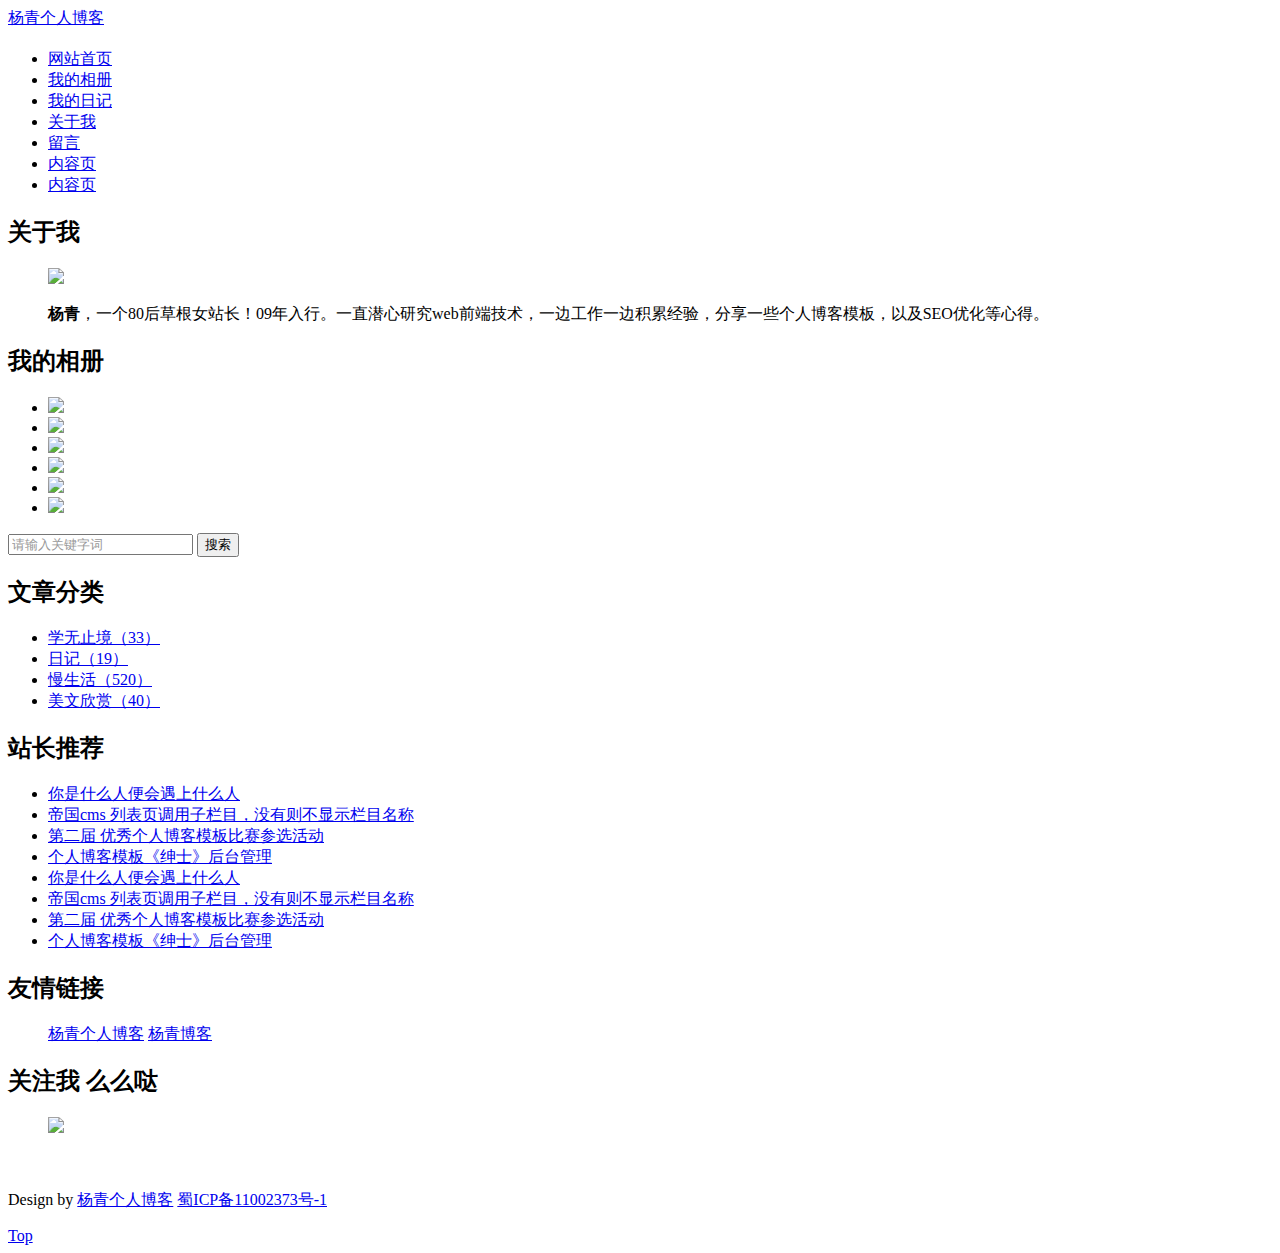
==== target/classes/templates/index.html @ 5cf68aa4 "zwd" ====
<!doctype html>
<html xmlns:th="http://www.w3.org/1999/xhtml">
<head>
<meta charset="UTF-8">
<title>首页_杨青个人博客 - 一个站在web前端设计之路的女技术员个人博客网站</title>
<meta name="keywords" content="个人博客,杨青个人博客,个人博客模板,杨青" />
<meta name="description" content="杨青个人博客，是一个站在web前端设计之路的女程序员个人网站，提供个人博客模板免费资源下载的个人原创网站。" />
<meta name="viewport" content="width=device-width, initial-scale=1.0">
<link href="css/base.css" rel="stylesheet">
<link href="css/index.css" rel="stylesheet">
<link href="css/m.css" rel="stylesheet">
<script src="js/jquery.min.js" type="text/javascript"></script>
<script type="text/javascript" src="../static/js/comm.js"></script>
<!--[if lt IE 9]>
  <script src="../static/js/modernizr.js"></script>
  <![endif]-->
</head>
<body>
<header class="header-navigation" id="header">
  <nav><div class="logo"><a href="/">杨青个人博客</a></div>
    <h2 id="mnavh"><span class="navicon"></span></h2>
    <ul id="starlist">
      <li><a href="index.html">网站首页</a></li>
      <li><a href="picture">我的相册</a></li>
      <li><a href="list.html">我的日记</a></li>
      <li><a href="about.html">关于我</a></li>
      <li><a href="gbook.html">留言</a></li>
      <li><a href="info.html">内容页</a></li>
      <li><a href="infopic.html">内容页</a></li>
    </ul>
</nav>
</header>
<article>
  <aside class="l_box">
      <div class="about_me">
        <h2>关于我</h2>
        <ul>
          <i><img src="images/4.jpg"></i>
          <p><b>杨青</b>，一个80后草根女站长！09年入行。一直潜心研究web前端技术，一边工作一边积累经验，分享一些个人博客模板，以及SEO优化等心得。</p>
        </ul>
      </div>
      <div class="wdxc">
        <h2>我的相册</h2>
        <ul>
          <li><a href="/"><img src="images/7.jpg"></a></li>
          <li><a href="/"><img src="images/8.jpg"></a></li>
          <li><a href="/"><img src="images/9.jpg"></a></li>
          <li><a href="/"><img src="images/10.jpg"></a></li>
          <li><a href="/"><img src="images/11.jpg"></a></li>
          <li><a href="/"><img src="images/12.jpg"></a></li>
        </ul>
      </div>
      <div class="search">
        <form action="/e/search/index.php" method="post" name="searchform" id="searchform">
          <input name="keyboard" id="keyboard" class="input_text" value="请输入关键字词" style="color: rgb(153, 153, 153);" onfocus="if(value=='请输入关键字词'){this.style.color='#000';value=''}" onblur="if(value==''){this.style.color='#999';value='请输入关键字词'}" type="text">
          <input name="show" value="title" type="hidden">
          <input name="tempid" value="1" type="hidden">
          <input name="tbname" value="news" type="hidden">
          <input name="Submit" class="input_submit" value="搜索" type="submit">
        </form>
      </div>
      <div class="fenlei">
        <h2>文章分类</h2>
        <ul>
          <li><a href="/">学无止境（33）</a></li>
          <li><a href="/">日记（19）</a></li>
          <li><a href="/">慢生活（520）</a></li>
          <li><a href="/">美文欣赏（40）</a></li>
        </ul>
      </div>
      <div class="tuijian">
        <h2>站长推荐</h2>
        <ul>
          <li><a href="/">你是什么人便会遇上什么人</a></li>
          <li><a href="/">帝国cms 列表页调用子栏目，没有则不显示栏目名称</a></li>
          <li><a href="/">第二届 优秀个人博客模板比赛参选活动</a></li>
          <li><a href="/">个人博客模板《绅士》后台管理</a></li>
          <li><a href="/">你是什么人便会遇上什么人</a></li>
          <li><a href="/">帝国cms 列表页调用子栏目，没有则不显示栏目名称</a></li>
          <li><a href="/">第二届 优秀个人博客模板比赛参选活动</a></li>
          <li><a href="/">个人博客模板《绅士》后台管理</a></li>
        </ul>
      </div>
      <div class="links">
        <h2>友情链接</h2>
        <ul>
          <a href="http://www.yangqq.com">杨青个人博客</a> <a href="http://www.yangqq.com">杨青博客</a>
        </ul>
      </div>
      <div class="guanzhu">
        <h2>关注我 么么哒</h2>
        <ul>
          <img src="images/wx.jpg">
        </ul>
      </div>
  </aside>
  <main class="r_box">
    <li th:each="article:${articles}">
      <i><a><img th:src="'images/'+${article.path}"></a></i>
      <h3><a href="/"><span th:text="${article.title}"></span></a></h3>
      <p><span th:text="${article.content}"></span></p>
    </li>
    <!--<li><i><a href="/"><img src="images/1.jpg"></a></i>-->
      <!--<h3><a href="/">你是什么人便会遇上什么人</a></h3>-->
      <!--<p>有时就为了一句狠话，像心头一口毒钉，永远麻痺着亲密感情交流。恶言，真要慎出，平日多誠心爱语，乃最简易之佈施。</p>-->
    <!--</li>-->

  </main>
</article>
<footer>
  <p>Design by <a href="http://www.yangqq.com" target="_blank">杨青个人博客</a> <a href="/">蜀ICP备11002373号-1</a></p>
</footer>
<a href="#" class="cd-top">Top</a>
</body>
</html>
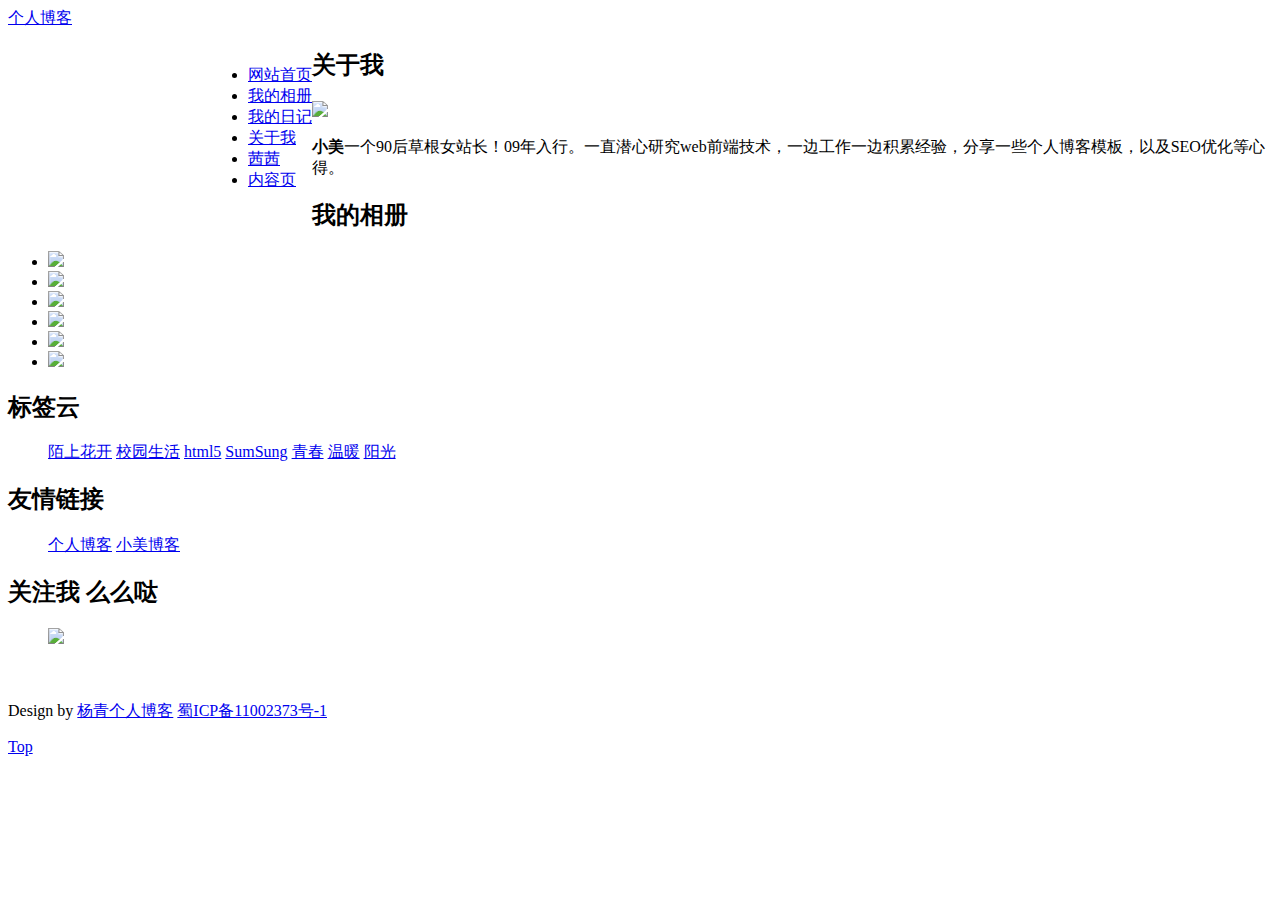
==== commit b7173e16: "zwd" ====
--- a/target/classes/templates/index.html
+++ b/target/classes/templates/index.html
@@ -2,31 +2,46 @@
 <html xmlns:th="http://www.w3.org/1999/xhtml">
 <head>
 <meta charset="UTF-8">
-<title>首页_杨青个人博客 - 一个站在web前端设计之路的女技术员个人博客网站</title>
-<meta name="keywords" content="个人博客,杨青个人博客,个人博客模板,杨青" />
-<meta name="description" content="杨青个人博客，是一个站在web前端设计之路的女程序员个人网站，提供个人博客模板免费资源下载的个人原创网站。" />
+<title>个人博客网站</title>
+<meta name="keywords" content="个人博客" />
+<meta name="description" content="个人网站。" />
 <meta name="viewport" content="width=device-width, initial-scale=1.0">
 <link href="css/base.css" rel="stylesheet">
 <link href="css/index.css" rel="stylesheet">
 <link href="css/m.css" rel="stylesheet">
-<script src="js/jquery.min.js" type="text/javascript"></script>
-<script type="text/javascript" src="../static/js/comm.js"></script>
-<!--[if lt IE 9]>
-  <script src="../static/js/modernizr.js"></script>
-  <![endif]-->
+  <style>
+    .li1 {
+      width: 135px;
+      float:none !important;
+      height:37px;
+      padding-left: 0px !important;
+      line-height: 200%;
+      !important
+    }
+  </style>
+
 </head>
 <body>
 <header class="header-navigation" id="header">
-  <nav><div class="logo"><a href="/">杨青个人博客</a></div>
+  <nav><div class="logo"><a href="/">个人博客</a></div>
     <h2 id="mnavh"><span class="navicon"></span></h2>
-    <ul id="starlist">
-      <li><a href="index.html">网站首页</a></li>
-      <li><a href="picture">我的相册</a></li>
-      <li><a href="list.html">我的日记</a></li>
+    <ul id="starlist" style="float: left;margin-left: 200px">
+      <li><a href="/">网站首页</a></li>
+      <li><a href="share?startRow=1">我的相册</a></li>
+      <li onmouseover="show()" onmouseleave="hide()"><a href="list.html">我的日记</a>
+        <ul style="background:white;opacity:0.7;text-align:center;display:none" id = "id1">
+          <li  class="li1"><a href="/note">杂记</a></li>
+          <li class="li1"><a href="/feel">感悟</a></li>
+        </ul>
+      </li>
       <li><a href="about.html">关于我</a></li>
-      <li><a href="gbook.html">留言</a></li>
+
+      <li><a href="gbook">茜茜</a></li>
       <li><a href="info.html">内容页</a></li>
-      <li><a href="infopic.html">内容页</a></li>
+    </ul>
+      <ul id="starlist" style="float: right;margin-right: -300px">
+      <li>注册</li>
+      <li><a th:href="login">登录</a></li>
     </ul>
 </nav>
 </header>
@@ -36,55 +51,30 @@
         <h2>关于我</h2>
         <ul>
           <i><img src="images/4.jpg"></i>
-          <p><b>杨青</b>，一个80后草根女站长！09年入行。一直潜心研究web前端技术，一边工作一边积累经验，分享一些个人博客模板，以及SEO优化等心得。</p>
+          <p><b>小美</b>一个90后草根女站长！09年入行。一直潜心研究web前端技术，一边工作一边积累经验，分享一些个人博客模板，以及SEO优化等心得。</p>
         </ul>
       </div>
       <div class="wdxc">
         <h2>我的相册</h2>
         <ul>
-          <li><a href="/"><img src="images/7.jpg"></a></li>
-          <li><a href="/"><img src="images/8.jpg"></a></li>
-          <li><a href="/"><img src="images/9.jpg"></a></li>
-          <li><a href="/"><img src="images/10.jpg"></a></li>
-          <li><a href="/"><img src="images/11.jpg"></a></li>
-          <li><a href="/"><img src="images/12.jpg"></a></li>
+          <li><a href="share?startRow=1"><img src="images/7.jpg"></a></li>
+          <li><a href="share?startRow=1"><img src="images/8.jpg"></a></li>
+          <li><a href="share?startRow=1"><img src="images/9.jpg"></a></li>
+          <li><a href="share?startRow=1"><img src="images/10.jpg"></a></li>
+          <li><a href="share?startRow=1"><img src="images/11.jpg"></a></li>
+          <li><a href="share?startRow=1"><img src="images/12.jpg"></a></li>
         </ul>
       </div>
-      <div class="search">
-        <form action="/e/search/index.php" method="post" name="searchform" id="searchform">
-          <input name="keyboard" id="keyboard" class="input_text" value="请输入关键字词" style="color: rgb(153, 153, 153);" onfocus="if(value=='请输入关键字词'){this.style.color='#000';value=''}" onblur="if(value==''){this.style.color='#999';value='请输入关键字词'}" type="text">
-          <input name="show" value="title" type="hidden">
-          <input name="tempid" value="1" type="hidden">
-          <input name="tbname" value="news" type="hidden">
-          <input name="Submit" class="input_submit" value="搜索" type="submit">
-        </form>
-      </div>
-      <div class="fenlei">
-        <h2>文章分类</h2>
-        <ul>
-          <li><a href="/">学无止境（33）</a></li>
-          <li><a href="/">日记（19）</a></li>
-          <li><a href="/">慢生活（520）</a></li>
-          <li><a href="/">美文欣赏（40）</a></li>
-        </ul>
-      </div>
-      <div class="tuijian">
-        <h2>站长推荐</h2>
-        <ul>
-          <li><a href="/">你是什么人便会遇上什么人</a></li>
-          <li><a href="/">帝国cms 列表页调用子栏目，没有则不显示栏目名称</a></li>
-          <li><a href="/">第二届 优秀个人博客模板比赛参选活动</a></li>
-          <li><a href="/">个人博客模板《绅士》后台管理</a></li>
-          <li><a href="/">你是什么人便会遇上什么人</a></li>
-          <li><a href="/">帝国cms 列表页调用子栏目，没有则不显示栏目名称</a></li>
-          <li><a href="/">第二届 优秀个人博客模板比赛参选活动</a></li>
-          <li><a href="/">个人博客模板《绅士》后台管理</a></li>
-        </ul>
-      </div>
+    <div class="cloud">
+      <h2>标签云</h2>
+      <ul>
+        <a href="#">陌上花开</a> <a href="#">校园生活</a> <a href="#">html5</a> <a href="#">SumSung</a> <a href="/">青春</a> <a href="/">温暖</a> <a href="/">阳光</a>
+      </ul>
+    </div>
       <div class="links">
         <h2>友情链接</h2>
         <ul>
-          <a href="http://www.yangqq.com">杨青个人博客</a> <a href="http://www.yangqq.com">杨青博客</a>
+          <a href="#">个人博客</a> <a href="#">小美博客</a>
         </ul>
       </div>
       <div class="guanzhu">
@@ -97,7 +87,7 @@
   <main class="r_box">
     <li th:each="article:${articles}">
       <i><a><img th:src="'images/'+${article.path}"></a></i>
-      <h3><a href="/"><span th:text="${article.title}"></span></a></h3>
+      <h3><a th:href="'/content?id='+${article.id}"><span th:text="${article.title}"></span></a></h3>
       <p><span th:text="${article.content}"></span></p>
     </li>
     <!--<li><i><a href="/"><img src="images/1.jpg"></a></i>-->
@@ -112,4 +102,21 @@
 </footer>
 <a href="#" class="cd-top">Top</a>
 </body>
+<script src="js/jquery.min.js" type="text/javascript"></script>
+<script type="text/javascript" src="js/comm.js"></script>
+<!--[if lt IE 9]>
+  <script src="js/modernizr.js"></script>
+
+<![endif]-->
+  <script>
+     var show = function () {
+        console.log(111)
+      document.getElementById('id1').style.display='block'
+    }
+    var hide =  function () {
+        console.log(111)
+        document.getElementById('id1').style.display='none'
+    }
+
+  </script>
 </html>
